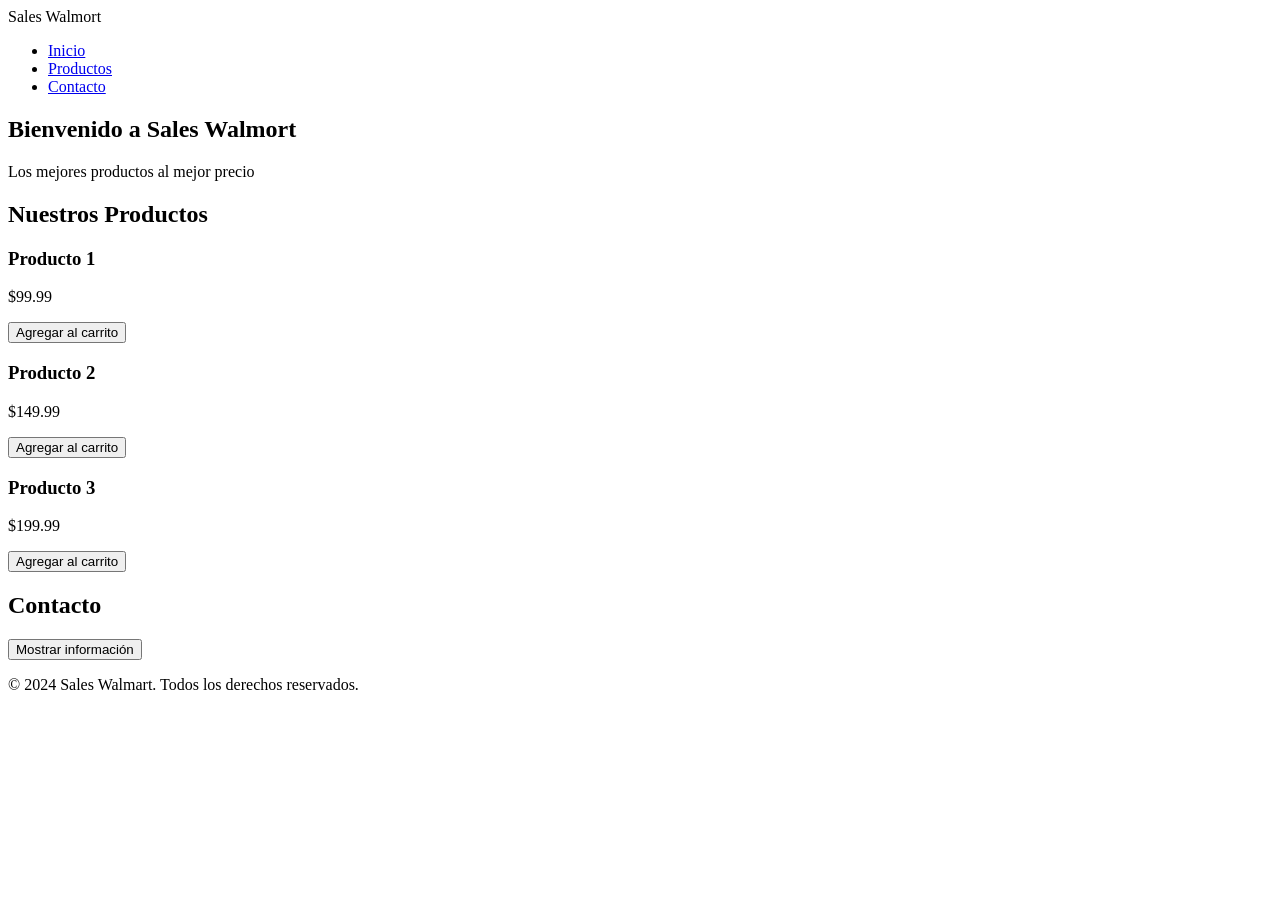
==== index.html @ d0edebfa "Primer commit: subiendo Ev. Formativa Fullstack II" ====
<!DOCTYPE html>
<html lang="es">
<head>
    <meta charset="UTF-8">
    <meta name="viewport" content="width=device-width, initial-scale=1.0">
    <title>Sales Walmort</title>
    <link rel="stylesheet" href="css/styles.css">
</head>
<body>
    <header>
        <nav class="navbar">
            <div class="logo">Sales Walmort</div>
            <ul class="nav-links">
                <li><a href="#home">Inicio</a></li>
                <li><a href="#products">Productos</a></li>
                <li><a href="#contact">Contacto</a></li>
            </ul>
        </nav>
    </header>

    <main>
        <section id="home" class="hero">
            <h1>Bienvenido a Sales Walmort</h1>
            <p>Los mejores productos al mejor precio</p>
        </section>

        <section id="products" class="products">
            <h2>Nuestros Productos</h2>
            <div class="product-grid">
                <div class="product-card">
                    <h3>Producto 1</h3>
                    <p>$99.99</p>
                    <button class="btn btn-primary" onclick="addToCart('Producto 1')">Agregar al carrito</button>
                </div>
                <div class="product-card">
                    <h3>Producto 2</h3>
                    <p>$149.99</p>
                    <button class="btn btn-primary" onclick="addToCart('Producto 2')">Agregar al carrito</button>
                </div>
                <div class="product-card">
                    <h3>Producto 3</h3>
                    <p>$199.99</p>
                    <button class="btn btn-primary" onclick="addToCart('Producto 3')">Agregar al carrito</button>
                </div>
            </div>
        </section>

        <section id="contact" class="contact">
            <h2>Contacto</h2>
            <button class="btn btn-secondary" onclick="showContact()">Mostrar información</button>
            <div id="contact-info" style="display:none;">
                <p>Email: ventas@walmort.com</p>
                <p>Teléfono: +1-800-123-4567</p>
            </div>
        </section>
    </main>

    <footer>
        <p>&copy; 2024 Sales Walmart. Todos los derechos reservados.</p>
    </footer>

    <script src="js/script.js"></script>
</body>
</html>
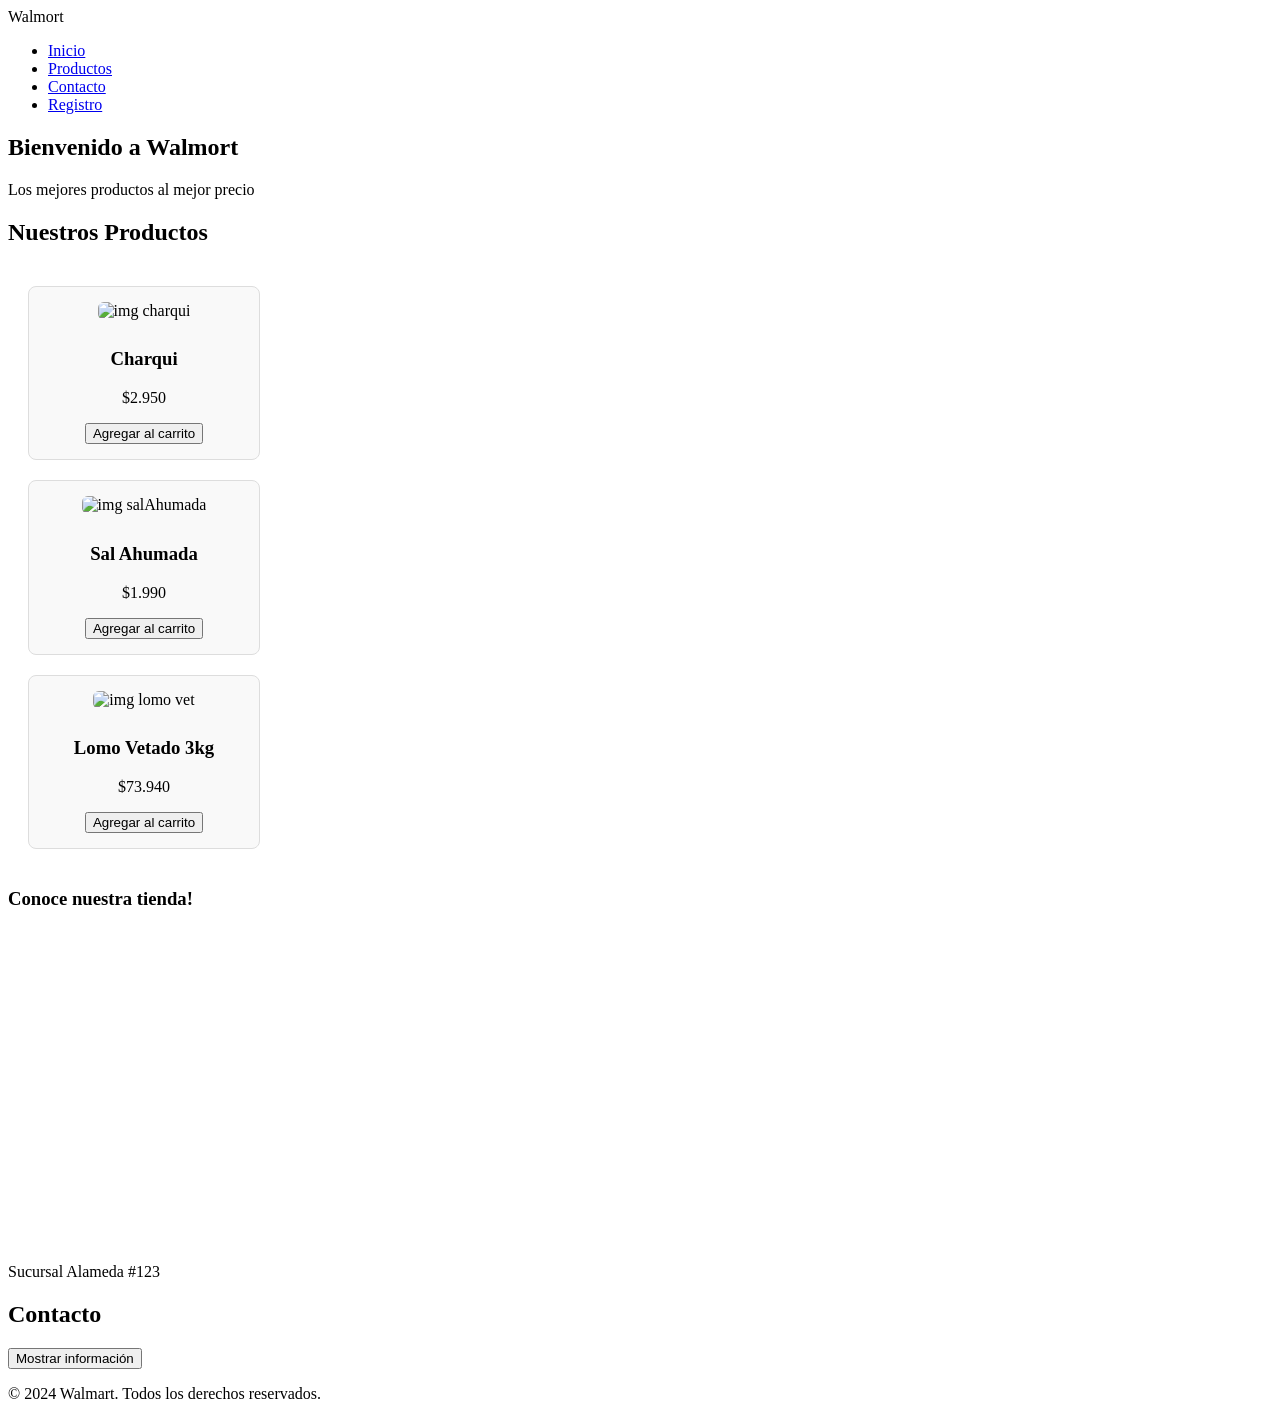
==== commit 4075955a: "Subiendo avance proyecto formativo fullstack II" ====
--- a/index.html
+++ b/index.html
@@ -1,48 +1,63 @@
 <!DOCTYPE html>
 <html lang="es">
 <head>
+    <link rel="icon" type = "image/png" href="https://favicon-shop.creator-spring.com/favicon.png">
     <meta charset="UTF-8">
     <meta name="viewport" content="width=device-width, initial-scale=1.0">
-    <title>Sales Walmort</title>
+    <title>Walmort</title>
     <link rel="stylesheet" href="css/styles.css">
 </head>
 <body>
     <header>
         <nav class="navbar">
-            <div class="logo">Sales Walmort</div>
+            <div class="logo">Walmort</div>
             <ul class="nav-links">
                 <li><a href="#home">Inicio</a></li>
                 <li><a href="#products">Productos</a></li>
                 <li><a href="#contact">Contacto</a></li>
+                <li><a href ="registro.html" class="active">Registro</a></li>
             </ul>
         </nav>
     </header>
 
     <main>
         <section id="home" class="hero">
-            <h1>Bienvenido a Sales Walmort</h1>
+            <h1>Bienvenido a Walmort</h1>
             <p>Los mejores productos al mejor precio</p>
         </section>
 
         <section id="products" class="products">
             <h2>Nuestros Productos</h2>
             <div class="product-grid">
-                <div class="product-card">
-                    <h3>Producto 1</h3>
-                    <p>$99.99</p>
-                    <button class="btn btn-primary" onclick="addToCart('Producto 1')">Agregar al carrito</button>
-                </div>
-                <div class="product-card">
-                    <h3>Producto 2</h3>
-                    <p>$149.99</p>
-                    <button class="btn btn-primary" onclick="addToCart('Producto 2')">Agregar al carrito</button>
-                </div>
-                <div class="product-card">
-                    <h3>Producto 3</h3>
-                    <p>$199.99</p>
-                    <button class="btn btn-primary" onclick="addToCart('Producto 3')">Agregar al carrito</button>
-                </div>
+                <article class="product-card">
+                    <img src = "https://bechef.cl/wp-content/uploads/2023/10/Diseno-sin-titulo-5.png" class= "foto_producto" alt="img charqui" >
+                    <h3>Charqui</h3>
+                    <p>$2.950</p>
+                    <button class="btn btn-primary" onclick="addToCart('Charqui')">Agregar al carrito</button>
+                </article>
+                <article class="product-card">
+                    <img src = "https://encrypted-tbn0.gstatic.com/images?q=tbn:ANd9GcRqy7Kf6Q0RTzY_iXCgOrq-qxAx8YJUtgj8-knEm0xQdw&s=10" class= "foto_producto" alt="img salAhumada" >
+                    <h3>Sal Ahumada</h3>
+                    <p>$1.990</p>
+                    <button class="btn btn-primary" onclick="addToCart('Sal Ahumada')">Agregar al carrito</button>
+                </article>
+                <article class="product-card">
+                    <img src = "https://encrypted-tbn0.gstatic.com/images?q=tbn:ANd9GcQG8Y4CPSpdWJ3d8eem_uYsoFH0mOt3HvNa1t151Jm51g&s=10" class= "foto_producto" alt="img lomo vet" >
+                    <h3>Lomo Vetado 3kg</h3>
+                    <p>$73.940</p>
+                    <button class="btn btn-primary" onclick="addToCart('Lomo Vetado')">Agregar al carrito</button>
+                </article>
             </div>
+        </section>
+        <section id ="videoSucursal" class="product-video">
+            <h3>Conoce nuestra tienda!</h3>
+            <div class ="video-container">
+                <iframe width="560"
+                    height="315"
+                    src="https://www.youtube.com/embed/NONVl_7D_PQ?si=9kEYtpb9SftQFCkb"
+                    title="YouTube video player" frameborder="0" allow="accelerometer; autoplay; clipboard-write; encrypted-media; gyroscope; picture-in-picture; web-share" referrerpolicy="strict-origin-when-cross-origin" allowfullscreen></iframe>
+            </div>
+            <p>Sucursal Alameda #123</p>
         </section>
 
         <section id="contact" class="contact">
@@ -56,9 +71,10 @@
     </main>
 
     <footer>
-        <p>&copy; 2024 Sales Walmart. Todos los derechos reservados.</p>
+        <p>&copy; 2024 Walmart. Todos los derechos reservados.</p>
     </footer>
 
     <script src="js/script.js"></script>
+
 </body>
 </html>
--- a/css/styles.css
+++ b/css/styles.css
@@ -0,0 +1,23 @@
+/* Segundo, dejamos que la imagen ocupe el 100% de ese nuevo tamaño pequeño */
+.foto_producto {
+    width: 100%;         /* Ocupará los 200px de la tarjeta */
+    height: 150px;       /* Altura uniforme para todas las fotos */
+    object-fit: cover;
+    border-radius: 6px;
+    margin-bottom: 10px;
+}
+/* Primero, achicamos la tarjeta */
+.product-card {
+    max-width: 200px;    /* La tarjeta no medirá más de 200px de ancho */
+    padding: 15px;
+    background-color: #f9f9f9;
+    border: 1px solid #ddd;
+    border-radius: 8px;
+    text-align: center;  /* Centra el texto y el botón */
+}
+.product-grid{
+    display: grid;
+    grid-template-columns: repeat(auto-fit,minimax(200px,1fr));
+    gap:20px;
+    padding: 20px;
+}
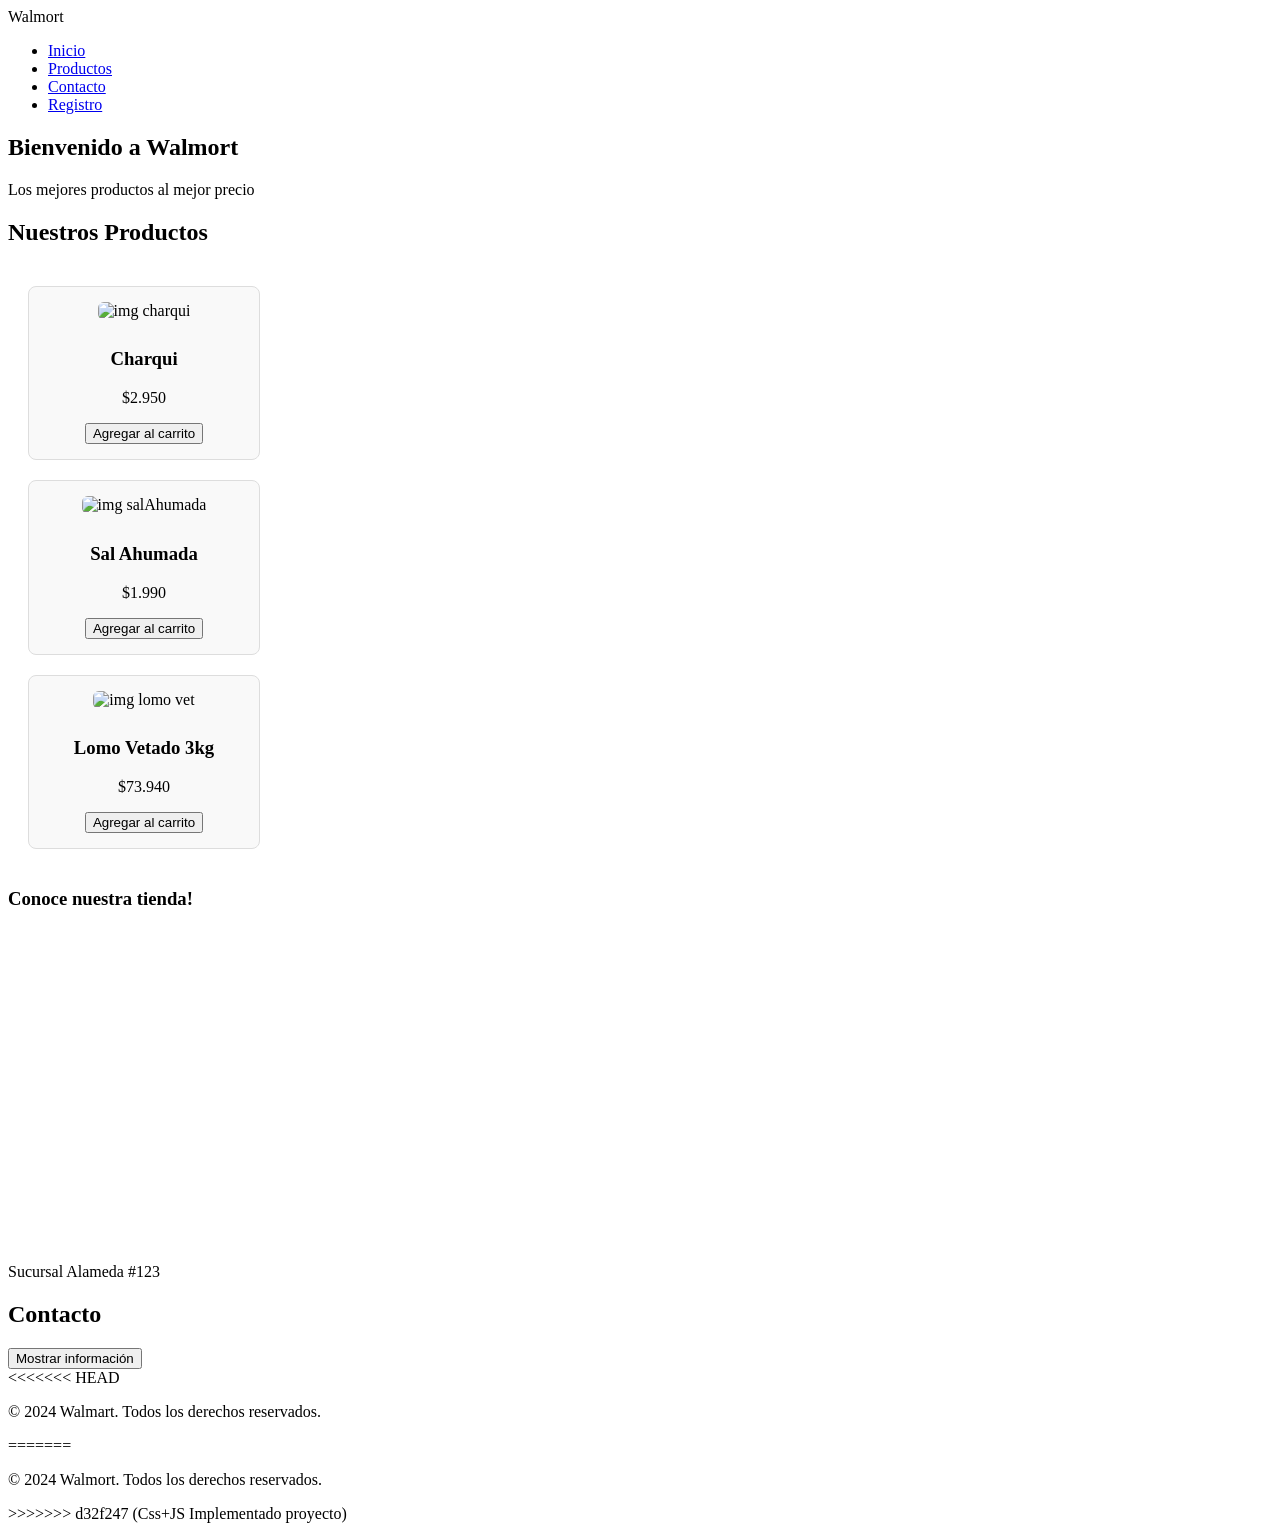
==== commit 0e1cb71b: "Avance proyecto con css y js" ====
--- a/index.html
+++ b/index.html
@@ -65,13 +65,17 @@
             <button class="btn btn-secondary" onclick="showContact()">Mostrar información</button>
             <div id="contact-info" style="display:none;">
                 <p>Email: ventas@walmort.com</p>
-                <p>Teléfono: +1-800-123-4567</p>
+                <p>Teléfono: +569 76579938</p>
             </div>
         </section>
     </main>
 
     <footer>
+<<<<<<< HEAD
         <p>&copy; 2024 Walmart. Todos los derechos reservados.</p>
+=======
+        <p>&copy; 2024 Walmort. Todos los derechos reservados.</p>
+>>>>>>> d32f247 (Css+JS Implementado proyecto)
     </footer>
 
     <script src="js/script.js"></script>
